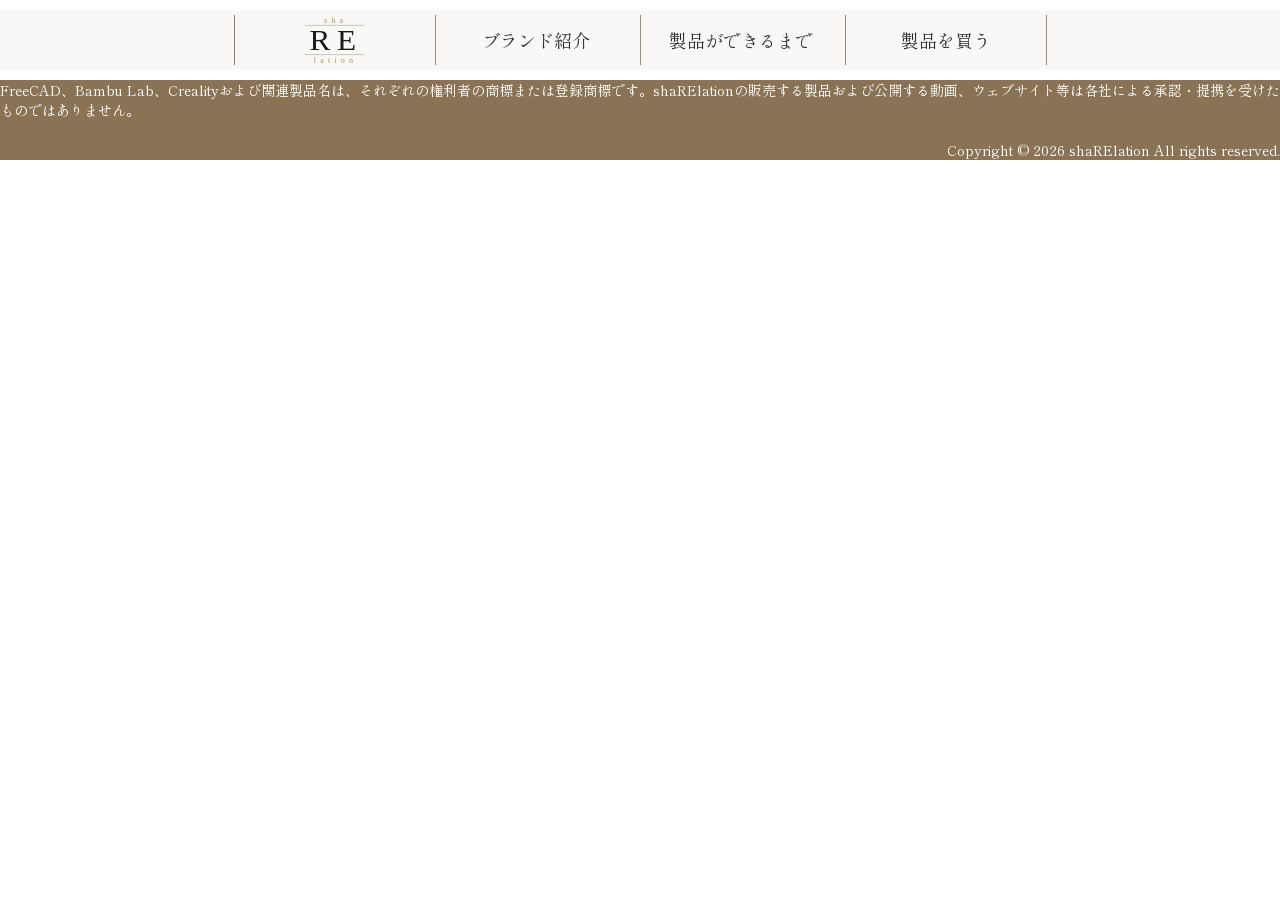
==== introduce/index.html @ 4b3c2e38 "add making" ====
<!DOCTYPE html>
<html lang="ja">
<head>
    <meta charset="UTF-8">
    <meta name="viewport" content="width=device-width, initial-scale=1.0">
    <meta name="description" content="shaRElationのトップサイトです。あると便利を、もっと身近に。良いアイデアは、一人ではなく「つながり」から生まれる。shaRElationは、日常の気づきを大切にしながら暮らしを少し豊かにする製品を生み出しています。主な製品は、3Dプリンターを活用したオリジナルの雑貨や小物です。お客様が私の製品で日常のちょっとした不便を解消し生活がより豊かなものになることを目標としています。">
    <meta property="og:url" content="https://sharelation.github.io/introduce/" />
    <meta property="og:type" content="website" />
    <meta property="og:site_name" content="Introduce | shaRElation" />
    <meta property="og:title" content="Introduce | shaRElation" />
    <meta property="og:description" content="shaRElationのトップサイトです。あると便利を、もっと身近に。良いアイデアは、一人ではなく「つながり」から生まれる。shaRElationは、日常の気づきを大切にしながら暮らしを少し豊かにする製品を生み出しています。主な製品は、3Dプリンターを活用したオリジナルの雑貨や小物です。お客様が私の製品で日常のちょっとした不便を解消し生活がより豊かなものになることを目標としています。" />
    <meta property="og:image" content="https://sharelation.github.io/assets/images/000_sharelation.svg" />
    <meta name="google-site-verification" content="wpWIbhUditw3H4vTxlTu2x06jpb1uClEcubDpT3AqgQ" />
    <link rel="canonical" href="https://sharelation.github.io/">
    <link rel="stylesheet" href="../assets/codes/header.css">
    <link rel="stylesheet" href="../assets/codes/footer.css">
    <link rel="stylesheet" href="../assets/codes/main.css">
    <title>Introduce | shaRElation</title>
    <link rel="icon" type="image/png" href="../favicon/favicon-96x96.png" sizes="96x96" />
    <link rel="icon" type="image/svg+xml" href="../favicon/favicon.svg" />
    <link rel="shortcut icon" href="../favicon/favicon.ico" />
    <link rel="apple-touch-icon" sizes="180x180" href="../favicon/apple-touch-icon.png" />
    <link rel="manifest" href="../favicon/site.webmanifest" />
    <link rel="preconnect" href="https://fonts.googleapis.com">
    <link rel="preconnect" href="https://fonts.gstatic.com" crossorigin>
    <link href="https://fonts.googleapis.com/css2?family=Montserrat:ital,wght@0,100..900;1,100..900&family=Shippori+Mincho&display=swap" rel="stylesheet">
</head>
<body>
    <header style="background-color: rgba(248,247,245,0.9);">
        <nav>
            <a href="https://sharelation.github.io/" alt="shaRElation"><img src="../assets/images/000_sharelation.svg" style="width: 75px; height: 50px;" alt="shaRElation"></a>
            <div id="navancher" class="startancher">
                <a style="color: #000; opacity: 0.9;" href="https://sharelation.github.io/introduce/">ブランド紹介</a>
                <a style="color: #000; opacity: 0.9;" href="https://sharelation.github.io/making/">製品ができるまで</a>
                <a style="color: #000; opacity: 0.9;" href="https://google.com">製品を買う</a>
            </div>
        </nav>
        <div id="hamburger"><img src="../assets/images/000_hamburgermenu.svg" alt="hamburger menu"></div>
    </header>
    <main style="padding-top: 80px;">
    </main>
    <footer>
        <p>FreeCAD、Bambu Lab、Crealityおよび関連製品名は、それぞれの権利者の商標または登録商標です。shaRElationの販売する製品および公開する動画、ウェブサイト等は各社による承認・提携を受けたものではありません。</p>
        <p>Copyright &copy; 2026 shaRElation All rights reserved.</p>
    </footer>
</body>
<script src="../assets/codes/headeropen.js"></script>
</html>
---- assets/codes/header.css ----
header{
    position: fixed;
    top: 10px;
    left: 0;
    width: 100%;
    height: 60px;
    display: flex;
    justify-content: center;
    align-items: center;
    z-index: 1000;
    background-color: rgba(248,247,245,0);
    opacity: 0.9;
}

nav{
    display: flex;
    justify-content: center;
    align-items: center;
    height: 100%;
}

#navancher > a , nav > a{
    display: inline-block;
    padding: 0;
    margin: 0;
    background: none;
    border: none;
    vertical-align: middle;
    text-align: center;
    width: 200px;
    height: 50px;
    line-height: 50px;
    text-decoration: none;
    color: #fff;
    font-weight: 400;
    font-size: 18px;
    border-left: 1px solid #8a7355;
}

#navancher > a {
    font-size: 18px;
    text-shadow:
        3px 3px 3px rgba(138, 115, 85, 0),
       -3px -3px 3px rgba(138, 115, 85, 0),
       -3px 3px 3px rgba(138, 115, 85, 0),
        3px -3px 3px rgba(138, 115, 85, 0),
        3px 0px 3px rgba(138, 115, 85, 0),
       -3px 0px 3px rgba(138, 115, 85, 0),
        0px 3px 3px rgba(138, 115, 85, 0),
        0px -3px 3px rgba(138, 115, 85, 0);

    transition:
        font-size 0.3s ease,
        text-shadow 0.3s ease;
}

#navancher > a:hover {
    font-size: 20px;
    text-shadow:
        3px 3px 3px rgba(138, 115, 85, 0.3),
       -3px -3px 3px rgba(138, 115, 85, 0.3),
       -3px 3px 3px rgba(138, 115, 85, 0.3),
        3px -3px 3px rgba(138, 115, 85, 0.3),
        3px 0px 3px rgba(138, 115, 85, 0.3),
       -3px 0px 3px rgba(138, 115, 85, 0.3),
        0px 3px 3px rgba(138, 115, 85, 0.3),
        0px -3px 3px rgba(138, 115, 85, 0.3);
}


@media (min-width: 1024px) {
    #navancher > a:last-child{
        border-right: 1px solid #8a7355;
    }
}

#hamburger {
    display: none;
}

/* for mobile */

@media (max-width: 1023px) {
    header > nav > a {
        position: absolute;
        top: 5px;
        border: none;
    }

    #navancher {
        position: absolute;
        top: 60px;
        height: 180px;
    }

    #navancher > a {
        text-align: center;
        width: 100%;
        height: 50px;
        padding: 5px;
        border: none;
    }

    #hamburger {
        display: block;
        position: absolute;
        margin: 0;
        padding: 0;
        top: 5px;
        right: 10px;
        cursor: pointer;
    }

    #hamburger > img {
        margin: 0;
        padding: 0;
        width: 50px;
        height: 50px;
    }

    .startancher{
        display: none;
    }

    .grownheader {
        animation: infoheader 1s forwards ease-in-out;
    }
    .grownancher {
        animation: infoancher 1s forwards ease-in-out;
    }
    .shrunkheader {
        animation: infoheader 1s reverse forwards ease-in-out;
    }
    .shrunkancher {
        animation: infoancher 1s reverse forwards ease-in-out;
    }
}

@keyframes infoheader {
    0% {height: 60px;}
    50% {height: 240px;}
    100% {height: 240px;}
}
@keyframes infoancher {
    0% {display: none; opacity: 0;}
    50% {display: block; opacity: 0;}
    100% {display: block; opacity: 0.9;}
}
---- assets/codes/footer.css ----
footer{
    display: flex;
    flex-direction: column;
    height: 80px;
    background: #8a7355;
    color: #fff;
    font-size: 14px;
}

@media (max-width: 425px) {
    footer {
        font-size: 12px;
    }
}

footer > p {
    margin: 0;
    padding: 0;
    display: inline-block;
    width: 100%;
}
footer > p:first-child {
    text-align: left;
}
footer > p:last-child {
    margin-top: auto;
    text-align: right;
}
---- assets/codes/main.css ----
html,
body {
    font-family: "Shippori Mincho", 'Yu Mincho Light', 'YuMincho', 'Yu Mincho', '游明朝体', 'ヒラギノ明朝 ProN', 'Hiragino Mincho ProN', sans-serif;
    padding: 0;
    margin: 0;
}

span{
    display: inline-block;
    margin: 5px 0px;
}

h1, h2 {
    text-align: center;
    margin: 20px 0;
}

h1 {
    font-size: 36px;
    font-weight: 500;
    color: #8a7355;
}

h2 {
    font-size: 24px;
    font-weight: 400;
}

h3 {
    text-align: center;
    font-size: 30px;
    font-weight: 400;
    color: #000;
    width: 240px;
    border-bottom: 1px solid #8a7355;
    margin: 20px auto 10px auto;
    padding-bottom: 10px;
}

#flavortext {
    text-align: center;
    font-size: 18px;
    line-height: 3.0;
    color: #555;
    max-width: 600px;
    margin: 0 auto 40px auto;
}

@media (max-width: 600px) {
    h1 {
        font-size: 28px;
    }
    h2 {
        font-size: 20px;
    }
    #flavortext {
        font-size: 16px;
        line-height: 1.8;
        padding: 0 20px;
    }
}
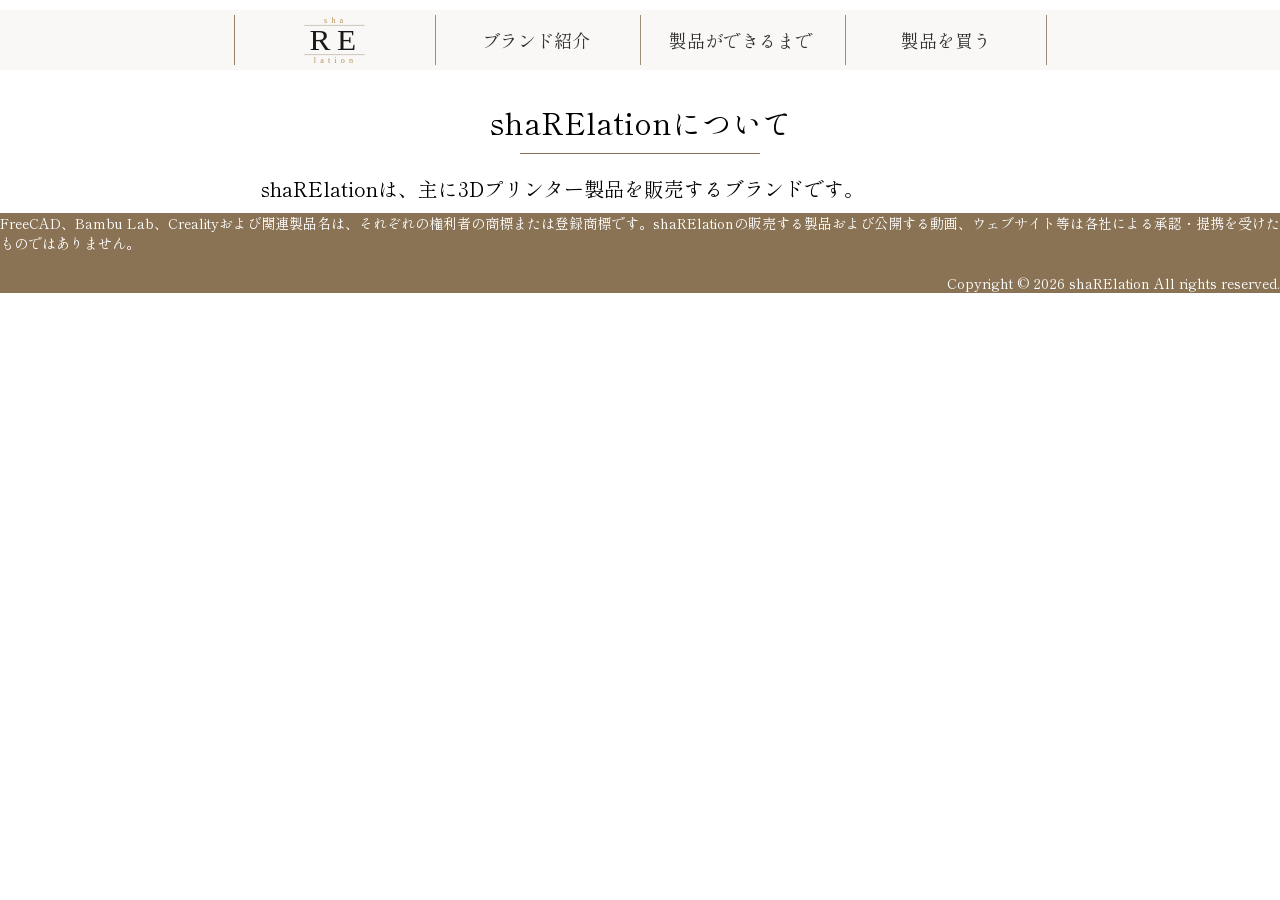
==== commit 72a08fba: "add introduce" ====
--- a/introduce/index.html
+++ b/introduce/index.html
@@ -15,6 +15,7 @@
     <link rel="stylesheet" href="../assets/codes/header.css">
     <link rel="stylesheet" href="../assets/codes/footer.css">
     <link rel="stylesheet" href="../assets/codes/main.css">
+    <link rel="stylesheet" href="./assets/codes/introduce.css">
     <title>Introduce | shaRElation</title>
     <link rel="icon" type="image/png" href="../favicon/favicon-96x96.png" sizes="96x96" />
     <link rel="icon" type="image/svg+xml" href="../favicon/favicon.svg" />
@@ -38,6 +39,12 @@
         <div id="hamburger"><img src="../assets/images/000_hamburgermenu.svg" alt="hamburger menu"></div>
     </header>
     <main style="padding-top: 80px;">
+        <h3 style="white-space: nowrap;">shaRElationについて</h3>
+        <p>
+            shaRElationは、主に3Dプリンター製品を販売するブランドです。<br>
+            
+
+        </p>
     </main>
     <footer>
         <p>FreeCAD、Bambu Lab、Crealityおよび関連製品名は、それぞれの権利者の商標または登録商標です。shaRElationの販売する製品および公開する動画、ウェブサイト等は各社による承認・提携を受けたものではありません。</p>
--- a/assets/codes/footer.css
+++ b/assets/codes/footer.css
@@ -7,8 +7,12 @@
     font-size: 14px;
 }
 
-@media (max-width: 425px) {
+@media (max-width: 500px) {
     footer {
+        font-size: 12px;
+        height: 90px;
+    }
+    figcaption {
         font-size: 12px;
     }
 }
--- a/assets/codes/main.css
+++ b/assets/codes/main.css
@@ -27,14 +27,23 @@
 }
 
 h3 {
+    position: relative;
     text-align: center;
     font-size: 30px;
     font-weight: 400;
     color: #000;
+    width: 100%;
+    margin: 20px auto 10px auto;
+    padding-bottom: 10px;
+}
+h3::after{
+    content: "";
+    position: absolute;
+    bottom: 0;
+    left: 50%;
     width: 240px;
     border-bottom: 1px solid #8a7355;
-    margin: 20px auto 10px auto;
-    padding-bottom: 10px;
+    transform: translateX(-50%);
 }
 
 #flavortext {
@@ -53,6 +62,9 @@
     h2 {
         font-size: 20px;
     }
+    h3 {
+        font-size: 26px;
+    }
     #flavortext {
         font-size: 16px;
         line-height: 1.8;
--- a/introduce/assets/codes/introduce.css
+++ b/introduce/assets/codes/introduce.css
@@ -0,0 +1,15 @@
+main > p {
+    display: inline-block;
+    font-size: 20px;
+    max-width: 760px;
+    width: 100%;
+    text-align: left;
+    padding: 10px 20px;
+    margin: 0;
+}
+
+@media (min-width: 801px) {
+    main > p {
+        margin: 0 calc(50% - 400px);
+    }
+}
